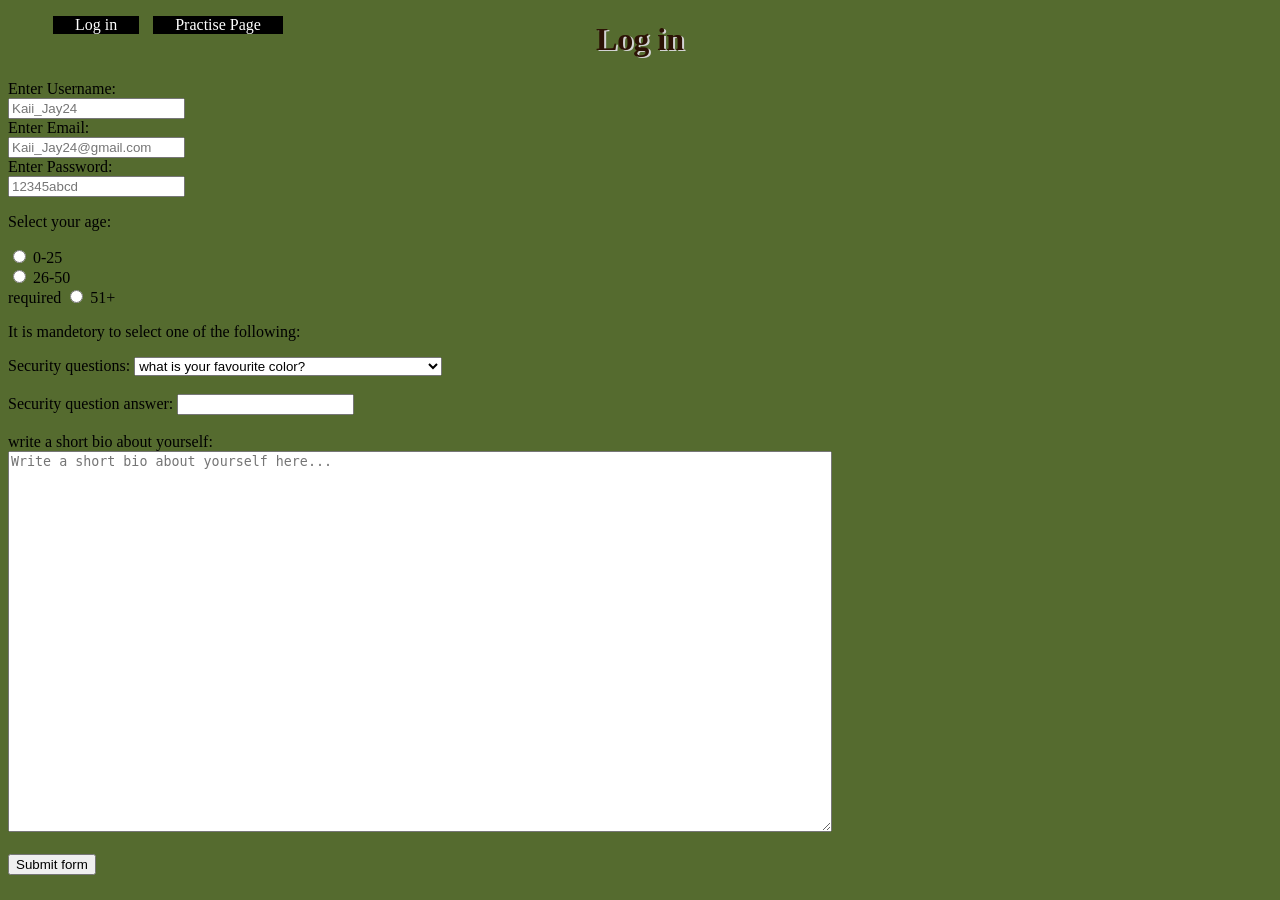
==== MARIO CARD ASSIGNMENT/index.html @ 9b1b8021 "adding mario cart assignment folder to jobesfolder repository" ====
<!DOCTYPE html>
<html lang="en">

<head>
    <title>HTML forms</title>
<meta charset="UTF-8">
<meta name="viewport" content="width=device-width, initial-scale=1.0">
<link rel="stylesheet" href="styles-practise.css">
</head>
<body>

    <div>
<nav>
    <ul>
        <li><a href="./index.html" target="_blank">Log in</a></li>
        <li><a href="./styles-practise.html" target="_blank">Practise Page</a></li>
    </ul>
</nav>
</div>

<div>
 <h1>Log in</h1>   
  <form>
<label for="username">Enter Username:</label><br>
<input type="text" id="username" value="" placeholder="Kaii_Jay24" required><br>
<label for="email">Enter Email:</label><br>
<input type="email" id="email" value=""placeholder="Kaii_Jay24@gmail.com" required><br>
<label for="password">Enter Password:</label><br>
<input type="password" id="password" value=""placeholder="12345abcd" required>
</form>
<p>Select your age:</p>
<form>
<input type="radio" id="input-1" name="age" value="0-25">
<label for="input-1">0-25</label><br>
<input type="radio" id="input-2" name="age" value="25-50">
<label for="input-2">26-50</label><br> required
<input type="radio" id="input-3" name="age" value="51+">
<label for="input-3">51+</label><br>


<p>It is mandetory to select one of the following:</p>

<label for="security">Security questions:</label>
<select name="security" id="security">
    <option value="question1">what is your favourite color?</option>
    <option value="question2">What is the name of yor high school best friend?</option>
    <option value="question3">what was your favourite teachers name</option>
</select>
 <br><br>
 <label for="AnswerSecurity">Security question answer:</label>
 <input type="text" id="AnswerSecurity" name="AnswerSecurity" required>
 <br><br>

 <label for="bio">write a short bio about yourself:</label><br>
 <textarea  required Sid="bio" name="bio" cols="100" rows="25" placeholder="Write a short bio about yourself here..."></textarea>
 
 <br><br>
 <input type="submit" value="Submit form">

</form>
</div>

</body>
</html
---- MARIO CARD ASSIGNMENT/styles-practise.css ----
body {
      background-color:darkolivegreen;
     }
h1 {
   color:rgb(44, 18, 5);
   font-family:impact;
   text-align:center;
   text-shadow:2px 1px lightgrey;
}

ul{
    list-style-type:none;
    position:fixed;
    overflow:hidden;
    top:0px;
}

li{ 
    display:inline;
    border: 2px solid black;
    margin:5px;
    padding:20px;
    background-color:black;
    color:white;
}

a {
    color:white;
   text-decoration:none;
  }
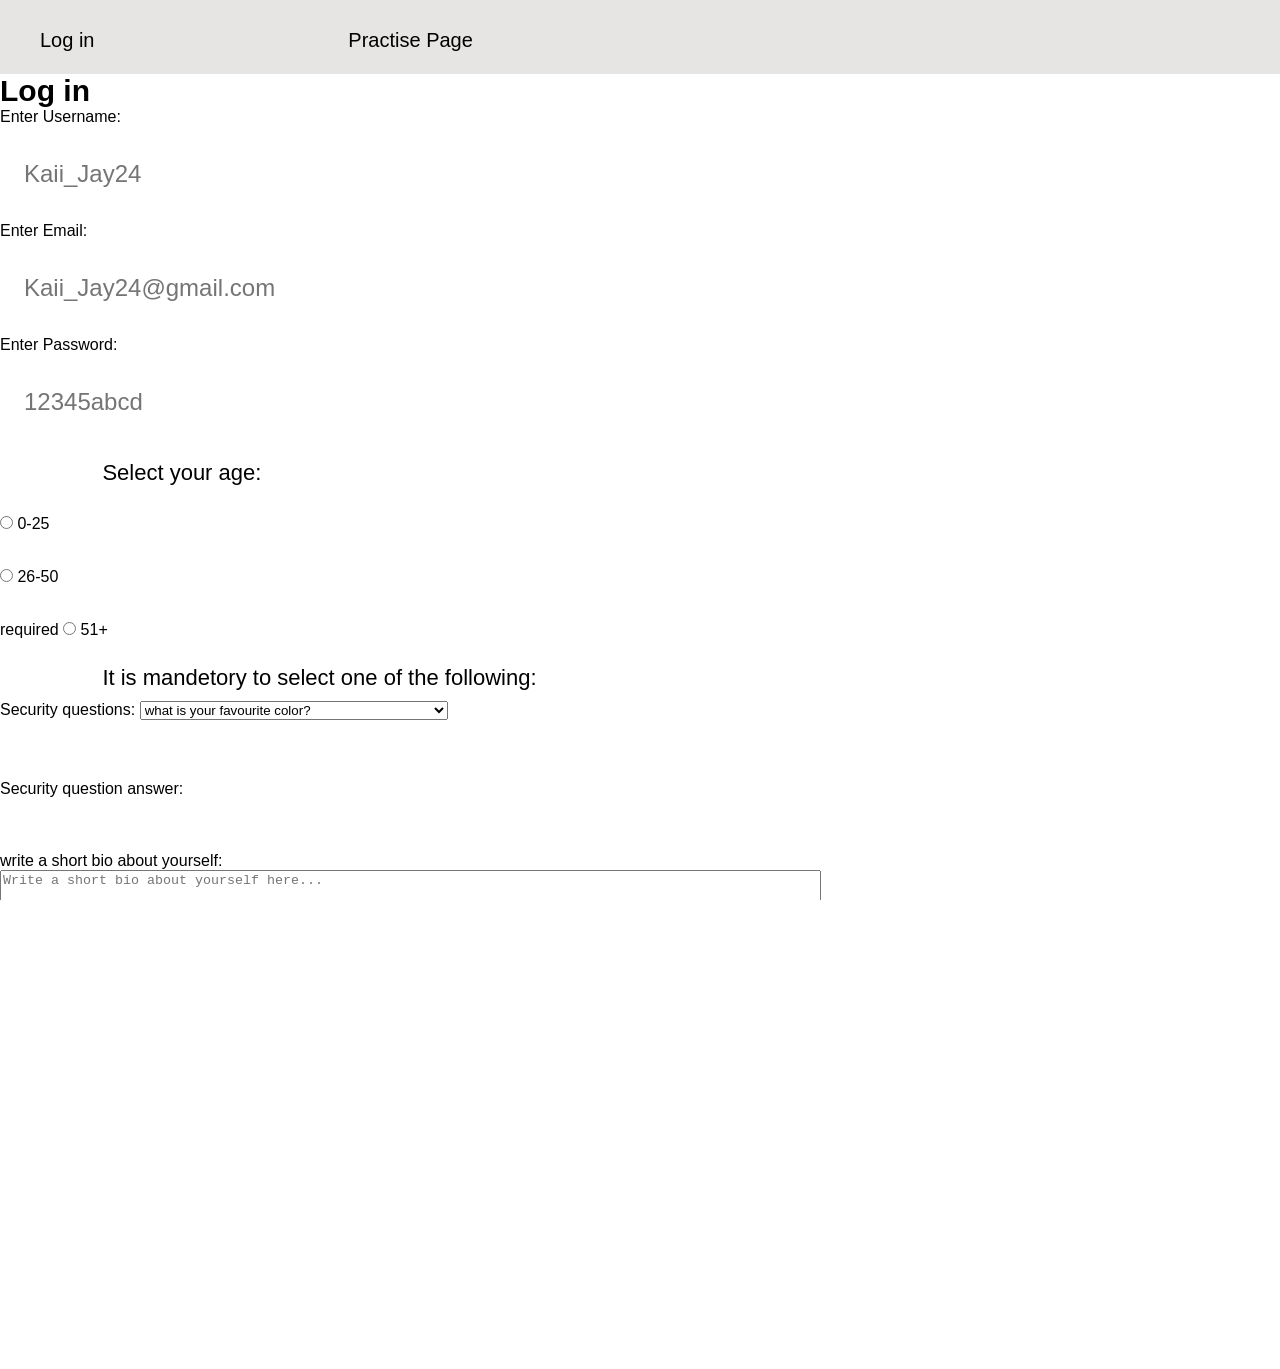
==== commit 53c788ec: "& 'c:\Users\Dell\OneDrive\Desktop\JOBES FOLDER\MARIO CARD ASSIGNMENT\mario-cart-style.css'& 'c:\User" ====
--- a/MARIO CARD ASSIGNMENT/index.html
+++ b/MARIO CARD ASSIGNMENT/index.html
@@ -5,7 +5,7 @@
     <title>HTML forms</title>
 <meta charset="UTF-8">
 <meta name="viewport" content="width=device-width, initial-scale=1.0">
-<link rel="stylesheet" href="styles-practise.css">
+<link rel="stylesheet" href="mario-cart-style.css">
 </head>
 <body>
 
@@ -61,4 +61,4 @@
 </div>
 
 </body>
-</html+</html>
--- a/MARIO CARD ASSIGNMENT/mario-cart-style.css
+++ b/MARIO CARD ASSIGNMENT/mario-cart-style.css
@@ -0,0 +1,288 @@
+body, html {
+        margin: 0;
+        padding: 0;
+        height: 100%;
+        overflow-x: hidden;
+        box-sizing: border-box;
+        font-family:arial;
+}
+body ul,
+li,
+h1,
+h2,
+a {
+        margin: 0px;
+        padding: 0px;
+        font-family: arial;
+        font-size: 30px;
+
+}
+
+nav {
+        position: sticky;
+        padding: 20px;
+        top: 102px;
+        left: 0px;
+        right: 0px;
+
+        background-color: #e7e4e4;
+        margin: 0 auto;
+        z-index: 1;
+
+}
+
+nav ul{
+        white-space:nowrap;
+        max-width:1200px;
+        margin:0 auto;
+}
+
+nav li {
+        width:25%;
+        display: inline-block;
+        /* padding: 0px 45px; */
+        font-size:20px;
+}
+
+nav li a {
+        color: black;
+        text-decoration: none;
+        font-size:20px;
+}
+
+nav li a.join {
+        color: #ff6e07;
+}
+
+.banner {
+        position: relative;
+}
+
+
+.banner img {
+        max-width: 100%;
+}
+
+.banner .welcome {
+        position: absolute;
+        left: 0;
+        bottom: 30%;
+        background-color: #ffad17;
+        color: white;
+        padding: 55px;
+
+}
+
+.banner h1 {
+        font-size: 60px;
+}
+
+.banner h1 span {
+        font-size: 1.3em;
+}
+
+header {
+        background-color: red;
+        padding: 20px;
+        position: fixed;
+        text-align: center;
+        width: 100%;
+        z-index: 1;
+        top: 0px;
+        left: 0px;
+}
+
+header h1 {
+        border: 8px solid white;
+        display: inline-block;
+        padding: 6px 12px;
+        border-radius: 36px;
+        color: white;
+}
+
+/* body ul,
+li,
+h1,
+h2,
+a {
+        margin: 0px;
+        padding: 0px;
+        font-family: arial;
+        font-size: 30px;
+
+} */
+
+p {
+        font-size: 22px;
+        margin: 10px 8%;
+}
+
+main {
+        width: 1200px;
+        max-width: 100%;
+        margin: 80px auto;
+        padding:0px 40px;
+        box-sizing:;
+}
+
+article h2 {
+        color: red;
+        font-size: 65px;
+        margin: 10px 8%;
+}
+
+article p{
+        line-height:2em;
+}
+.images {
+        text-align: center;
+}
+
+.images li {
+        display: inline-block;
+        width: 40%;
+        margin: 20px 10px;
+}
+
+.images li img {
+        max-width: 100%;
+}
+
+section.join {
+        text-align: center;
+        padding: 60px 20px;
+        background-color: #e7e4e4;
+        color: #575454;
+}
+
+section.join{
+       background: lightgrey;
+       text-align: center;
+       padding: 60px 20px;
+       color:darkslategray
+}
+
+.join h2 {
+        font-size: 36px;
+
+}
+
+
+
+form input {
+        margin: 20px 0px;
+        padding: 10px 20px;
+        border-radius: 28px;
+        border: 4px solid white;
+        font-size: 24px;
+}
+
+footer {
+        background-color: red;
+        color: white;
+        padding: 10px;
+        text-align: center;
+}
+
+/*pseudo classes*/ 
+nav li a:hover {
+        text-decoration: underline;
+        color: red;
+
+}
+
+.images li:hover {
+        position: relative;
+        bottom: 4px;
+}
+
+form input:focus {
+        border: 4px dashed black;
+}
+
+form input:valid {
+        border: 4px solid rgb(24, 226, 24);
+}
+
+nav li:first-child {
+        border: 2px solid ornge;
+}
+
+p::selection {
+        background-color: black;
+        color: orange;
+}
+
+
+@media screen and (max-width: 1400px) {
+        .banner .welcome h2 {
+                font-size: 60px;
+        }
+
+        nav li {
+                font-size: 18px;
+        }
+}
+
+@media screen and (max-width: 960px) {
+        .banner .welcome h2 {
+                font-size: 40px;
+        }
+
+}
+
+@media screen and (max-width: 700px) {
+        .banner .welcome {
+                position: relative;
+                text-align: center;
+                padding: 8px;
+        }
+
+        .banner .welcome br {
+                display: none;
+        }
+
+        .banner .welcome h2 {
+                font-size: 25px;
+        }
+
+        .banner .welcome span {
+                font-size: 1em;
+        }
+
+        .images li {
+                width: 100%;
+                margin: 20px;
+        }
+}
+
+@media screen and (max-width: 544px) {
+        nav li {
+                font-size: 20px;
+                position: relative;
+                width: 100%;
+                margin: 12px 0px;
+                display: block;
+                text-align:center;
+                padding:0px auto;
+        }
+
+        header {
+                position: relative;
+                width: 100%;
+        }
+
+        .banner {
+                overflow: none;
+        }
+
+        nav {
+                top: 0px;
+        }
+
+        .images li {
+                width: 80%;
+                margin: 20px;
+        }
+
+}
